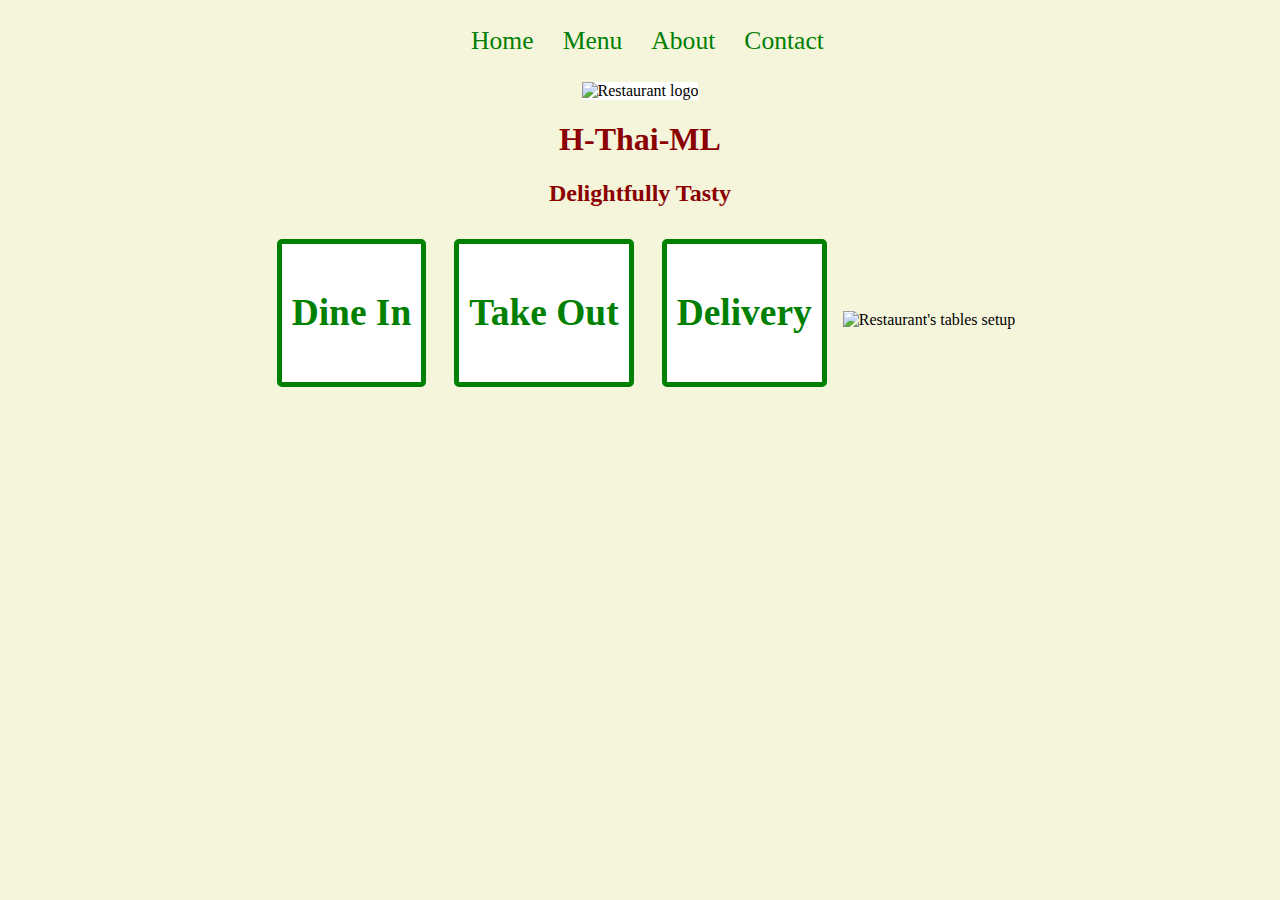
==== index.html @ eea8b9c8 "completed without bonus" ====
<!DOCTYPE html>
<html lang="en">
<head>
    <meta charset="UTF-8">
    <meta name="viewport" content="width=device-width, initial-scale=1.0">
    <title>H-Thai-ML</title>
    <link rel="stylesheet" href="assets/css/style.css" type="text/css">
</head>
<body>
    <nav>
        <ul>
            <li>
                <a href="./index.html">Home</a>
            </li>
            <li>
                <a href="./menu.html">Menu</a>
            </li>
            <li>
                <a href="./about.html">About</a>
            </li>
            <li>
                <a href="./contact.html">Contact</a>
            </li>
        </ul>
    </nav>

    <img id="banner" src="./assets/images/banner.png" alt="Restaurant logo">

    <main>
        <h1>H-Thai-ML</h1>

        <h2>Delightfully Tasty</h2>

        <div class="service">
            <h3>Dine In</h3>
        </div>
        <div class="service">
            <h3>Take Out</h3>
        </div>
        <div class="service">
            <h3>Delivery</h3>
        </div>

        <img src="./assets/images/table-in-restaurant.jpg" alt="Restaurant's tables setup">

    </main>
    <br>
</body>
</html>
---- assets/css/style.css ----
html,
body {
    margin: 0;
    padding: 0;
    background-color: beige;
    text-align: center;
}

h1,
h2 {
    color: darkred;
}

h3, 
p {
    color: green;
}

li {
    color: green;
    list-style-type: none;
}

img {
    width: 100%;
    height: auto;
    max-width: 100%;
}

main {
    margin: 0 20%;
}

nav {
    background-color: beige;
    padding: 10px;
}

nav ul {
    list-style-type: none;
    text-align: center;
}

nav li {
    display: inline;
}

nav a {
    text-decoration: none;
    font-size: 1.6em;
    color: green;
    margin-right: 25px;
}

nav a:hover {
    color: darkred;
}

#banner {
    width: 100%;
    height: auto;
    background-color: white;
}

#banner img {
    width: 60%;
    height: auto;
}

.service {
    display: inline-block;
    text-align: center;
    background-color: white;
    border: 5px solid green;
    border-radius: 5px;
    color: darkred;
    font-size: 2em;
    padding: 10px;
    margin: 12px;
}

table {
    border: 3px solid black;
    width: 100%;
}
  
td,
th {
    border: 1px solid black;
    padding: 5px;
}
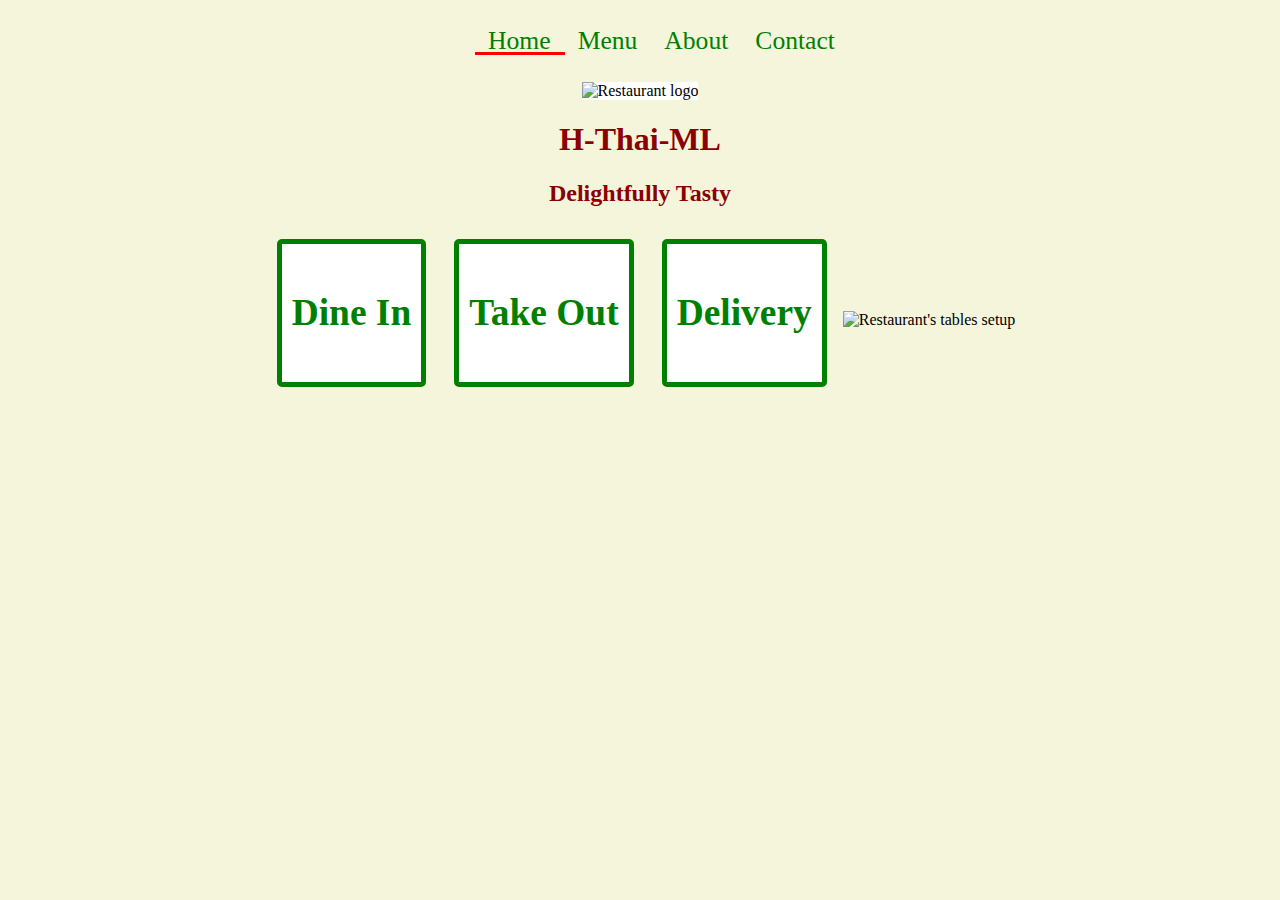
==== commit 782bd3c8: "active nav item highlighted" ====
--- a/index.html
+++ b/index.html
@@ -9,7 +9,7 @@
 <body>
     <nav>
         <ul>
-            <li>
+            <li id="nav-current">
                 <a href="./index.html">Home</a>
             </li>
             <li>
--- a/assets/css/style.css
+++ b/assets/css/style.css
@@ -49,11 +49,16 @@
     text-decoration: none;
     font-size: 1.6em;
     color: green;
-    margin-right: 25px;
+    padding: 10px;
+    margin-left: 3px;
 }
 
 nav a:hover {
     color: darkred;
+}
+
+#nav-current {
+    border-bottom: 3px solid red;
 }
 
 #banner {
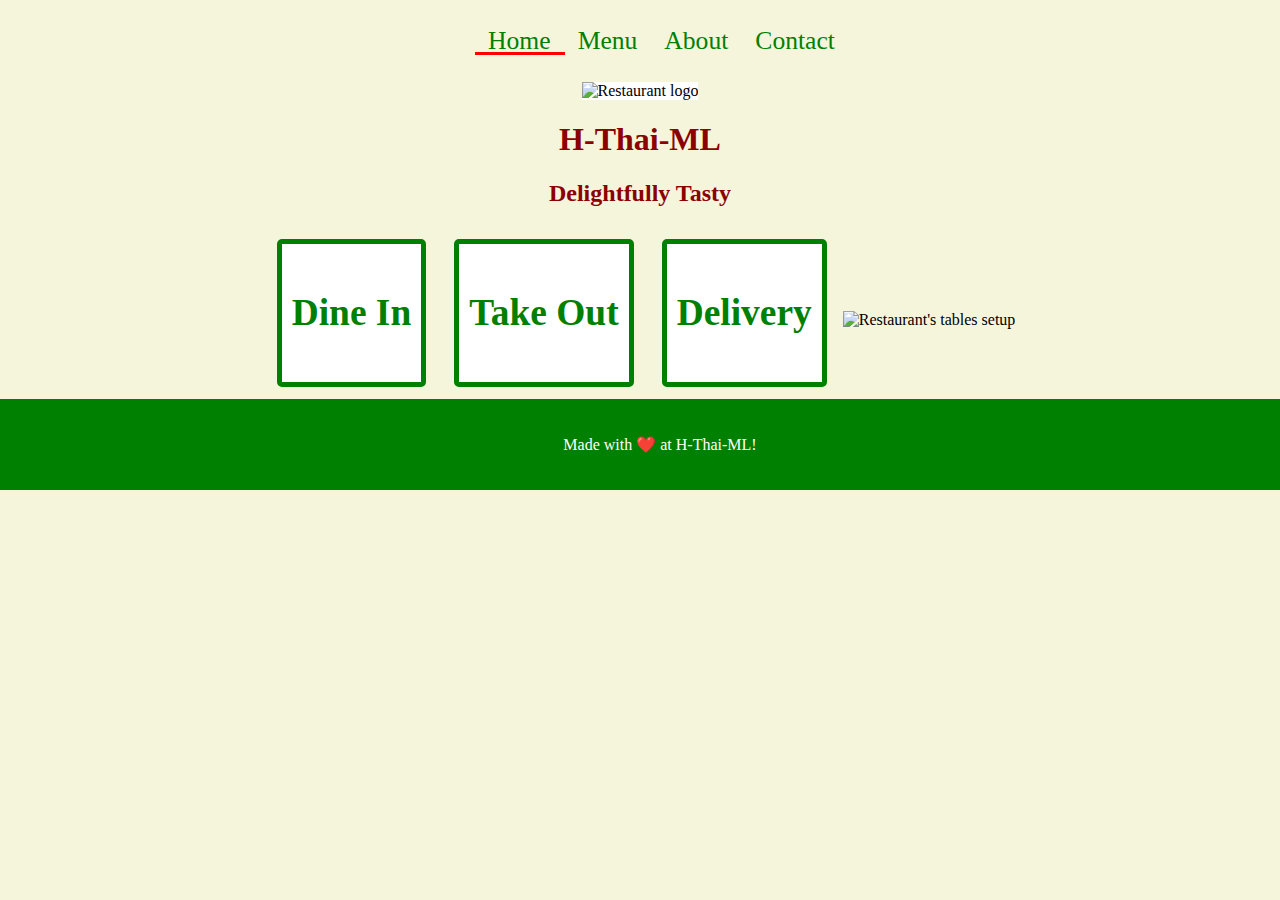
==== commit f61d01e0: "footer set" ====
--- a/index.html
+++ b/index.html
@@ -44,6 +44,8 @@
         <img src="./assets/images/table-in-restaurant.jpg" alt="Restaurant's tables setup">
 
     </main>
-    <br>
+    <footer>
+        <p>Made with ❤️ at H-Thai-ML!</p>
+    </footer>
 </body>
 </html>--- a/assets/css/style.css
+++ b/assets/css/style.css
@@ -14,6 +14,12 @@
 h3, 
 p {
     color: green;
+}
+
+#leyend {
+    display: block;
+    color: black;
+    text-align: left;
 }
 
 li {
@@ -93,4 +99,14 @@
 th {
     border: 1px solid black;
     padding: 5px;
+}
+
+footer {
+    width: 100%;
+    padding: 20px;
+    background-color: green;
+}
+
+footer p {
+    color: white;
 }